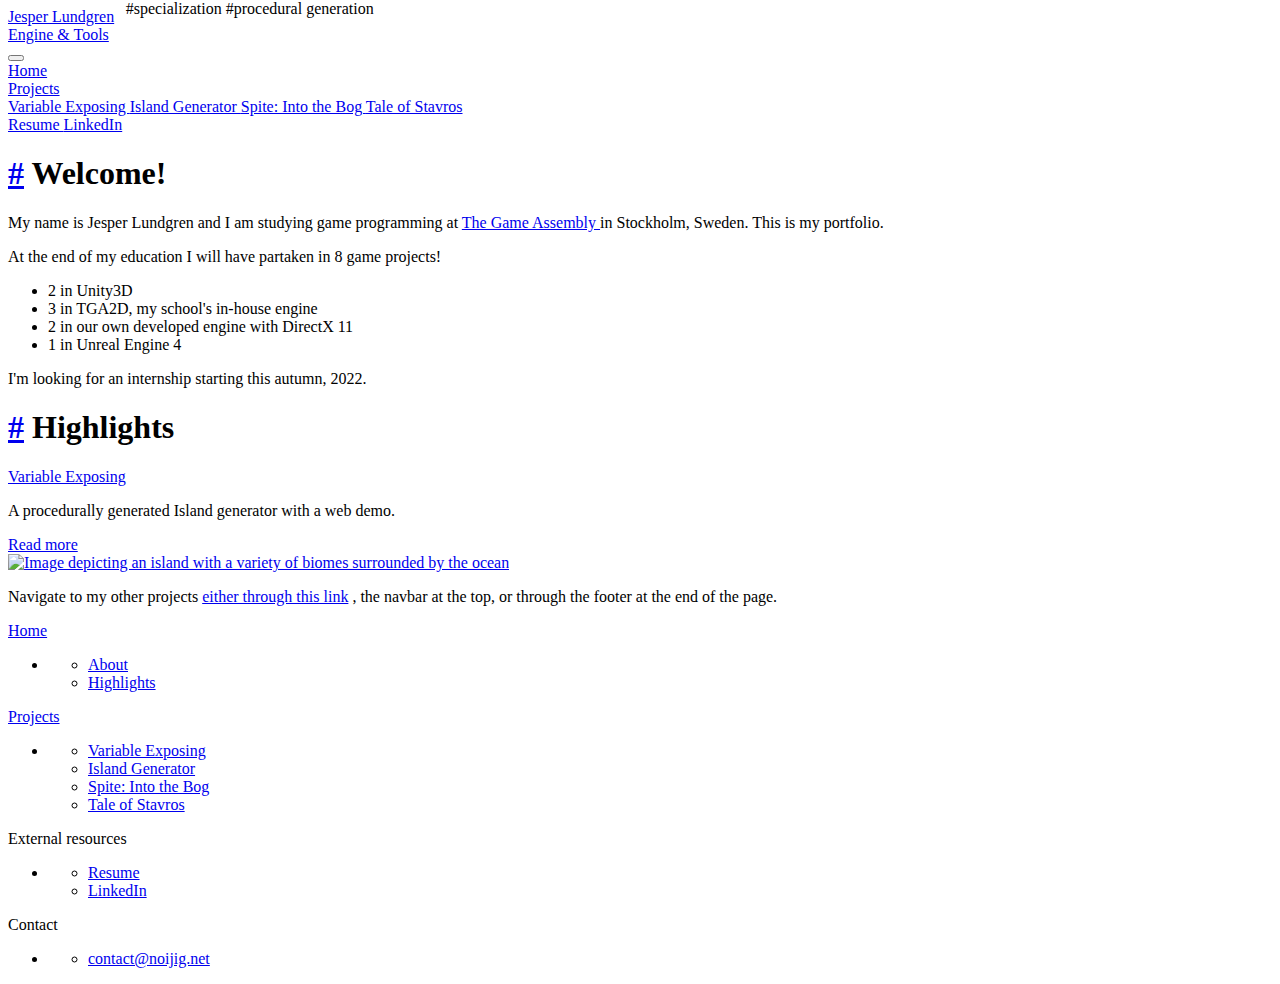
==== index.html @ ee0f56a3 "Minor fixes" ====
<!DOCTYPE html>
<html lang="en">
<head>
<meta charset='utf-8'>
<meta content='width=device-width, initial-scale=1' name='viewport'>
<link crossorigin='anonymous' href='https://noijig.net/css/bulma.css' integrity='sha512-IgmDkwzs96t4SrChW29No3NXBIBv8baW490zk5aXvhCD8vuZM3yUSkbyTBcXohkySecyzIrUwiF/qV0cuPcL3Q==' referrerpolicy='no-referrer' rel='stylesheet'>
<link href='https://unicons.iconscout.com/release/v4.0.0/css/line.css' rel='stylesheet'>
<link href='https://noijig.net/css/general.css' rel='stylesheet'>
<link href='https://noijig.net/apple-touch-icon.png' rel='apple-touch-icon' sizes='180x180'>
<link href='https://noijig.net/favicon-32x32.png' rel='icon' sizes='32x32' type='image/png'>
<link href='https://noijig.net/favicon-16x16.png' rel='icon' sizes='16x16' type='image/png'>
<link href='https://noijig.net/site.webmanifest' rel='manifest'>
<!-- Html Meta Tags -->
<title>Home | Jesper Lundgren</title>
<meta content='Something descriptive.' name='description'>
<!-- Facebook Meta Tags -->
<meta content='https://noijig.net/index.html' property='og:url'>
<meta content='website' property='og:type'>
<meta content='Home | Jesper Lundgren' property='og:title'>
<meta content='Something descriptive.' property='og:description'>
<meta content='https://noijig.net/' property='og:image'>
<!-- Twitter Meta Tags -->
<meta content='summary_large_image' name='twitter:card'>
<meta content='noijig.net' property='twitter:domain'>
<meta content='https://noijig.net/index.html' property='twitter:url'>
<meta content='Home | Jesper Lundgren' name='twitter:title'>
<meta content='Something descriptive.' name='twitter:description'>
<meta content='https://noijig.net/' name='twitter:image'>
</head>

<body class="has-navbar-fixed-top">
<nav aria-label='main navigation' class='navbar is-fixed-top is-light invert-in-darkmode'>
<div class='navbar-brand'>
<a class='navbar-item' href='https://noijig.net/#about' title='Click here to navigate to the homepage'>
<div class='tile is-vertical has-text-left'>
<div class='tile'>
Jesper Lundgren
</div>
<div class='tile is-italic is-size-7'>
Engine & Tools
</div>
</div>
</a>
<button aria-controls='navmenu' aria-expanded='false' aria-label='hamburger menu' class='navbar-burger' data-target='navmenu' style='height: auto'>
<span></span>
<span></span>
<span></span>
</button>
</div>
<div class='navbar-menu' id='navmenu'>
<nav aria-label='dropdown navigation' class='navbar-start'>
<a class='n-navbar-item-is-active has-text-weight-bold navbar-item' href='https://noijig.net/'>
Home
</a>
<div class='navbar-item has-dropdown is-hoverable'>
<a class='n-navbar-item navbar-link is-arrowless' href='https://noijig.net/projects.html'>
Projects
</a>
<div class='navbar-dropdown is-boxed'>
<a class='navbar-item' href='https://noijig.net/variable-exposing.html'>
Variable Exposing
</a>
<a class='navbar-item' href='https://noijig.net/island-generator.html'>
Island Generator
</a>
<a class='navbar-item' href='https://noijig.net/spite-into-the-bog.html'>
Spite: Into the Bog
</a>
<a class='navbar-item' href='https://noijig.net/tale-of-stavros.html'>
Tale of Stavros
</a>
</div>
</div>
<noscript>
<div class='notification is-danger is-light'>
This website will only show images if JavaScript is turned <strong>on</strong>
</div>
</noscript>
</nav>
<div class='navbar-end'>
<a aria-label='Resume' class='navbar-item has-text-link' href='https://noijig.net/resume.pdf' target='_blank'>
<span>
Resume
<i class='uil uil-external-link-alt'></i>
</span>
</a>
<a aria-label='LinkedIn' class='navbar-item has-text-link' href='https://se.linkedin.com/in/jesper-lundgren-420?trk=people-guest_people_search-card' rel='noreferrer noopener' target='_blank'>
<span>
LinkedIn
<i class='uil uil-external-link-alt'></i>
</span>
</a>
</div>
</div>
</nav>

<main id="filler" class="section is-medium invert-in-darkmode" aria-label="main content">
<aside class="container">
<div class='content'>
<div class='anchor' id='about'></div>
<h1 class='title is-2'>
<a href='#about'>#</a>
Welcome!
</h1>
<p>
My name is Jesper Lundgren and I am studying game programming at
<a aria-label='The Game Assembly' href='https://www.thegameassembly.com/' target='_blank'>The Game Assembly
<i class='uil uil-external-link-alt'></i></a>
in Stockholm, Sweden.
This is my portfolio.
</p>
<p>
At the end of my education I will have partaken in 8 game projects!
<ul class='mt-1'>
<li>2 in Unity3D</li>
<li>3 in TGA2D, my school's in-house engine</li>
<li>2 in our own developed engine with DirectX 11</li>
<li>1 in Unreal Engine 4</li>
</ul>
</p>
<p class='is-size-5'>
I'm looking for an internship starting this autumn, 2022.
</p>
<div class='anchor' id='highlights'></div>
<h1 class='title is-2'>
<a href='#highlights'>#</a>
Highlights
</h1>
<div class='is-relative'>
<span aria-level='2' class='title' role='heading'>
<a href='island-generator.html'>
Variable Exposing
</a>
</span>
<span class='ml-3 is-hidden-mobile' style='position:absolute; top:0'><span class='tag is-light is-capitalized'>
#specialization
</span><span class='ml-1 tag is-light is-capitalized'>
#procedural generation
</span></span>
</div>
<div class='block'></div>
<div class='columns'>
<div class='column content'>
<p>A procedurally generated Island generator with a web demo.</p>
<a href='island-generator.html'>
<span>
Read more
</span>
<span class='icon'>
<i class='uil uil-arrow-right'></i>
</span>
</a>
</div>
<div class='column figure'>
<a aria-label='Image depicting an island with a variety of biomes surrounded by the ocean' class='image is-16by9' href='island-generator.html'>
<img alt='Image depicting an island with a variety of biomes surrounded by the ocean' data-img-src='img/thumbnail/island-generator.png'>
</a>
</div>
</div>
<p>
Navigate to my other projects
<a aria-label='Projects' href='projects.html'>either through this link</a><span>
, the navbar at the top, or through the footer at the end of the page.
</span></p>
</div>
</aside>
</main>
<div class='footer mt-auto invert-in-darkmode' id='footer'>
<div class='container is-max-desktop'>
<div class='columns'>
<div class='column is-one-quarter'>
<p class='menu-label'>
<a aria-label='Home' href='https://noijig.net/'>
Home
</a>
</p>
<ul class='menu-list is-size-7'>
<li>
<ul>
<li>
<a class='has-text-link' href='https://noijig.net/#about'>
About
</a>
</li>
<li>
<a class='has-text-link' href='https://noijig.net/#highlights'>
Highlights
</a>
</li>
</ul>
</li>
</ul>
</div>
<div class='column is-one-quarter'>
<p class='menu-label'>
<a aria-label='Projects' href='https://noijig.net/projects.html'>
Projects
</a>
</p>
<ul class='menu-list is-size-7'>
<li>
<ul>
<li>
<a class='has-text-link' href='https://noijig.net/variable-exposing.html'>
Variable Exposing
</a>
</li>
<li>
<a class='has-text-link' href='https://noijig.net/island-generator.html'>
Island Generator
</a>
</li>
<li>
<a class='has-text-link' href='https://noijig.net/spite-into-the-bog.html'>
Spite: Into the Bog
</a>
</li>
<li>
<a class='has-text-link' href='https://noijig.net/tale-of-stavros.html'>
Tale of Stavros
</a>
</li>
</ul>
</li>
</ul>
</div>
<div class='column is-one-quarter'>
<p class='menu-label'>
External resources
</p>
<ul class='menu-list is-size-7'>
<li>
<ul>
<li>
<a aria-label='Resume' class='has-text-link' href='https://noijig.net/resume.pdf' target='_blank'>
<i class='uil uil-file-download'></i>
Resume
<i class='uil uil-external-link-alt'></i>
</a>
</li>
<li>
<a aria-label='LinkedIn' class='has-text-link' href='https://se.linkedin.com/in/jesper-lundgren-420?trk=people-guest_people_search-card' rel='noreferrer noopener' target='_blank'>
<i class='uil uil-linkedin'></i>
LinkedIn
<i class='uil uil-external-link-alt'></i>
</a>
</li>
</ul>
</li>
</ul>
</div>
<div class='column is-one-quarter'>
<p class='menu-label'>
Contact
</p>
<ul class='menu-list is-size-7'>
<li>
<ul>
<li>
<a class='has-text-link' href='mailto:contact@noijig.net'>
<i class='uil uil-envelope-alt'></i>
contact@noijig.net
</a>
</li>
</ul>
</li>
</ul>
</div>
</div>
</div>
</div>

<script src='https://noijig.net/js/touch.js' type='text/javascript'></script>
<script src='https://noijig.net/js/async-img.js' type='text/javascript'></script>

</body>
</html>
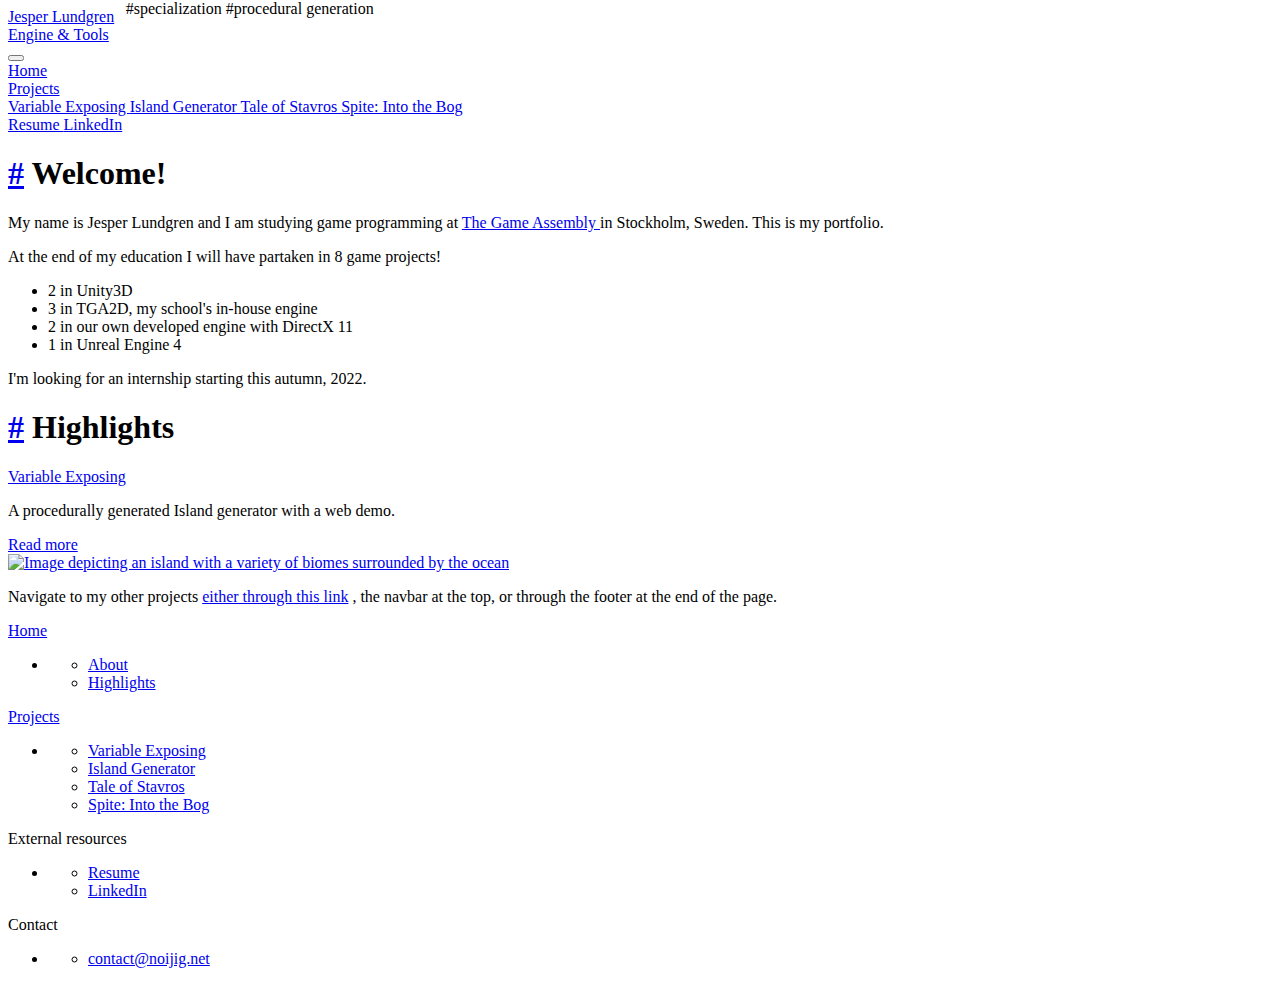
==== commit 192bc42b: "Additional text" ====
--- a/index.html
+++ b/index.html
@@ -63,11 +63,11 @@
 <a class='navbar-item' href='https://noijig.net/island-generator.html'>
 Island Generator
 </a>
+<a class='navbar-item' href='https://noijig.net/tale-of-stavros.html'>
+Tale of Stavros
+</a>
 <a class='navbar-item' href='https://noijig.net/spite-into-the-bog.html'>
 Spite: Into the Bog
-</a>
-<a class='navbar-item' href='https://noijig.net/tale-of-stavros.html'>
-Tale of Stavros
 </a>
 </div>
 </div>
@@ -211,13 +211,13 @@
 </a>
 </li>
 <li>
+<a class='has-text-link' href='https://noijig.net/tale-of-stavros.html'>
+Tale of Stavros
+</a>
+</li>
+<li>
 <a class='has-text-link' href='https://noijig.net/spite-into-the-bog.html'>
 Spite: Into the Bog
-</a>
-</li>
-<li>
-<a class='has-text-link' href='https://noijig.net/tale-of-stavros.html'>
-Tale of Stavros
 </a>
 </li>
 </ul>
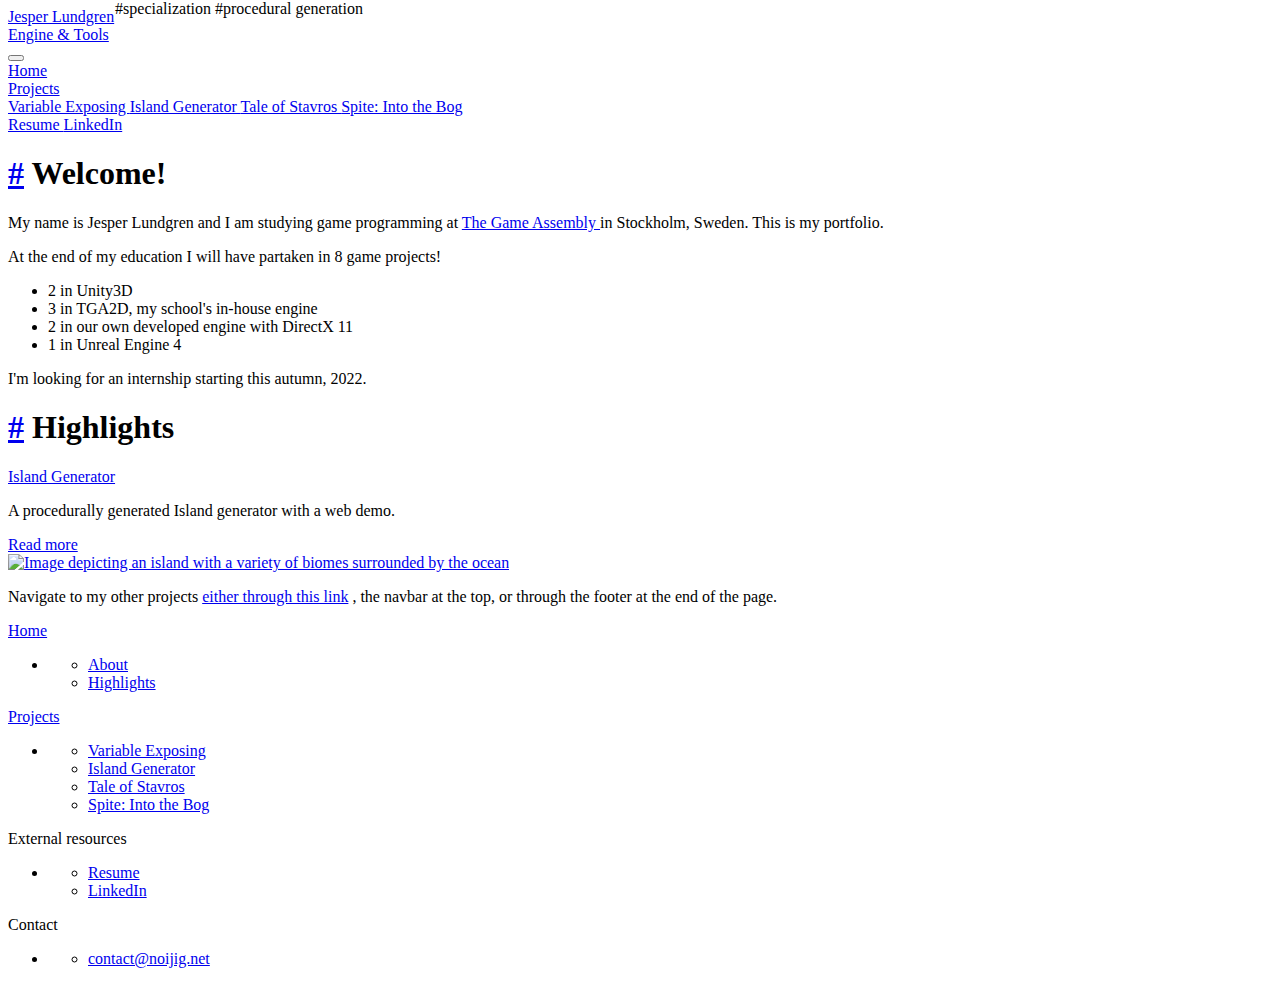
==== commit 706e745f: "Update index.html" ====
--- a/index.html
+++ b/index.html
@@ -12,20 +12,20 @@
 <link href='https://noijig.net/site.webmanifest' rel='manifest'>
 <!-- Html Meta Tags -->
 <title>Home | Jesper Lundgren</title>
-<meta content='Something descriptive.' name='description'>
+<meta content='My name is Jesper Lundgren and I am studying game programming at The Game Assembly in Stockholm, Sweden. This is my portfolio.' name='description'>
 <!-- Facebook Meta Tags -->
 <meta content='https://noijig.net/index.html' property='og:url'>
 <meta content='website' property='og:type'>
 <meta content='Home | Jesper Lundgren' property='og:title'>
-<meta content='Something descriptive.' property='og:description'>
-<meta content='https://noijig.net/' property='og:image'>
+<meta content='My name is Jesper Lundgren and I am studying game programming at The Game Assembly in Stockholm, Sweden. This is my portfolio.' property='og:description'>
+<meta content='https://noijig.net/img/thumbnail/index.png' property='og:image'>
 <!-- Twitter Meta Tags -->
 <meta content='summary_large_image' name='twitter:card'>
 <meta content='noijig.net' property='twitter:domain'>
 <meta content='https://noijig.net/index.html' property='twitter:url'>
 <meta content='Home | Jesper Lundgren' name='twitter:title'>
-<meta content='Something descriptive.' name='twitter:description'>
-<meta content='https://noijig.net/' name='twitter:image'>
+<meta content='My name is Jesper Lundgren and I am studying game programming at The Game Assembly in Stockholm, Sweden. This is my portfolio.' name='twitter:description'>
+<meta content='https://noijig.net/img/thumbnail/index.png' name='twitter:image'>
 </head>
 
 <body class="has-navbar-fixed-top">
@@ -129,7 +129,7 @@
 <div class='is-relative'>
 <span aria-level='2' class='title' role='heading'>
 <a href='island-generator.html'>
-Variable Exposing
+Island Generator
 </a>
 </span>
 <span class='ml-3 is-hidden-mobile' style='position:absolute; top:0'><span class='tag is-light is-capitalized'>
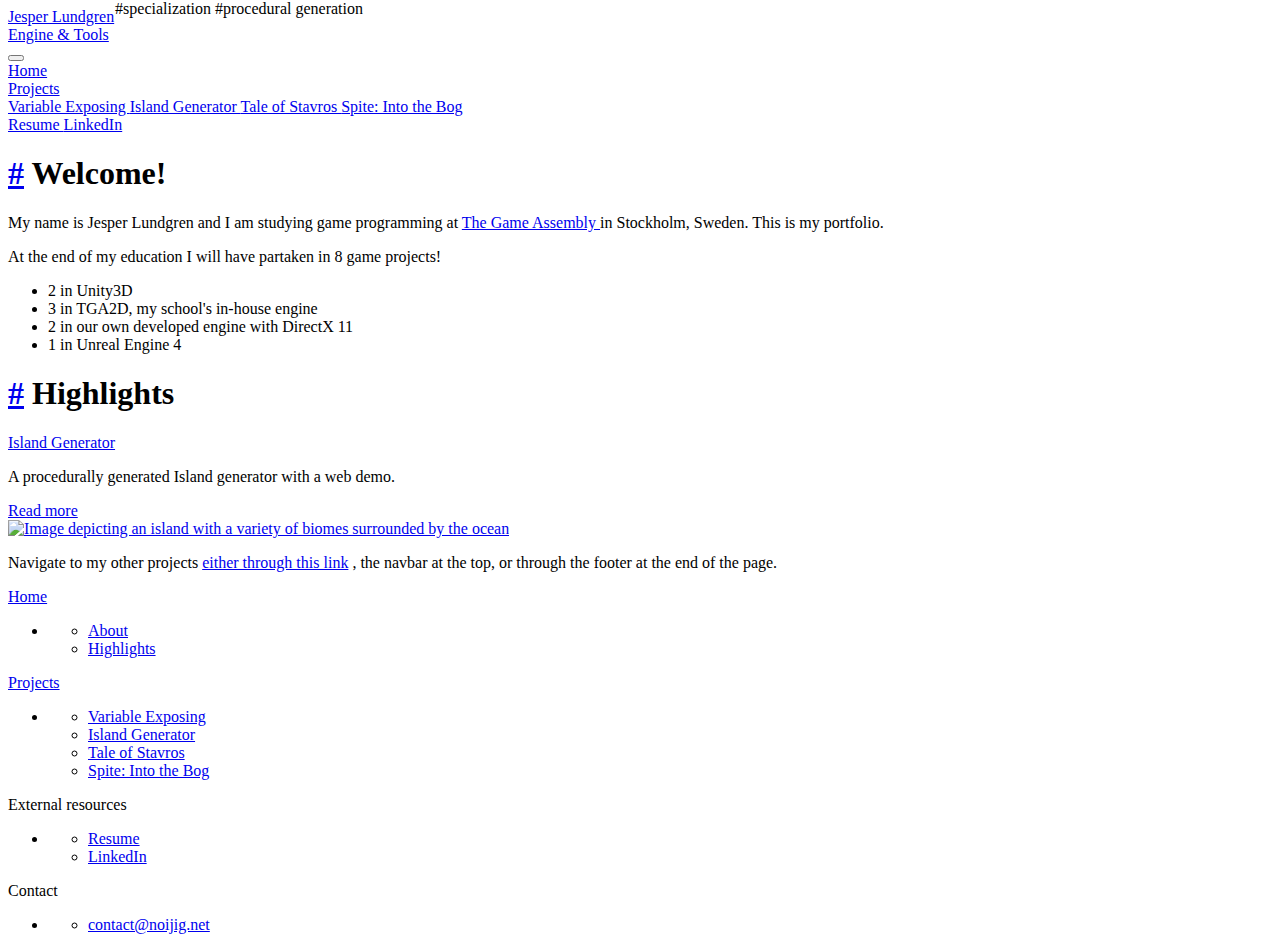
==== commit c975cb95: "Update index.html" ====
--- a/index.html
+++ b/index.html
@@ -118,9 +118,6 @@
 <li>1 in Unreal Engine 4</li>
 </ul>
 </p>
-<p class='is-size-5'>
-I'm looking for an internship starting this autumn, 2022.
-</p>
 <div class='anchor' id='highlights'></div>
 <h1 class='title is-2'>
 <a href='#highlights'>#</a>
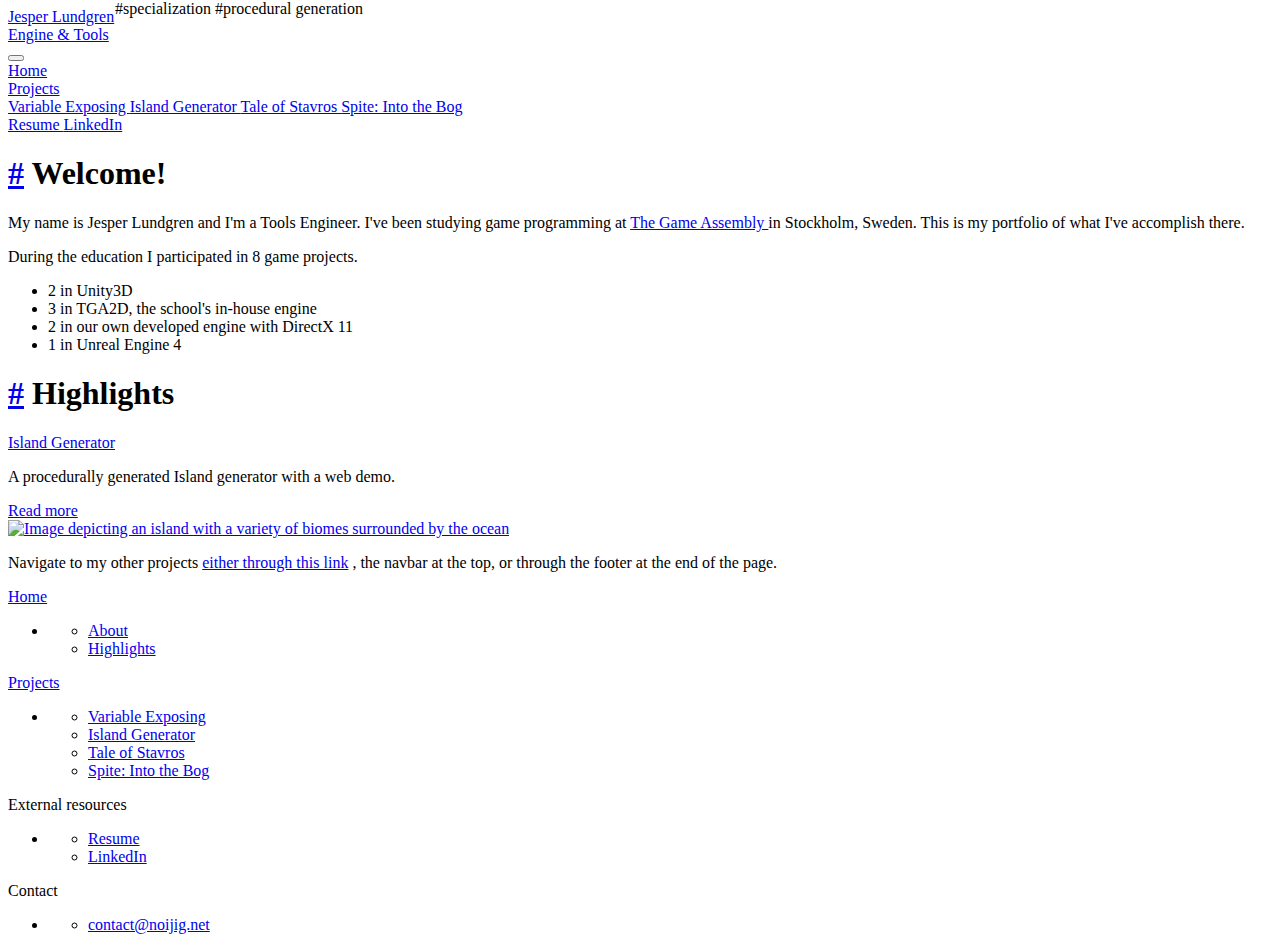
==== commit 72cd09fa: "Update index.html" ====
--- a/index.html
+++ b/index.html
@@ -12,7 +12,7 @@
 <link href='https://noijig.net/site.webmanifest' rel='manifest'>
 <!-- Html Meta Tags -->
 <title>Home | Jesper Lundgren</title>
-<meta content='My name is Jesper Lundgren and I am studying game programming at The Game Assembly in Stockholm, Sweden. This is my portfolio.' name='description'>
+<meta content='My name is Jesper Lundgren and I am working as a Tools Engineer.' name='description'>
 <!-- Facebook Meta Tags -->
 <meta content='https://noijig.net/index.html' property='og:url'>
 <meta content='website' property='og:type'>
@@ -103,17 +103,18 @@
 Welcome!
 </h1>
 <p>
-My name is Jesper Lundgren and I am studying game programming at
+My name is Jesper Lundgren and I'm a Tools Engineer. 
+I've been studying game programming at
 <a aria-label='The Game Assembly' href='https://www.thegameassembly.com/' target='_blank'>The Game Assembly
 <i class='uil uil-external-link-alt'></i></a>
 in Stockholm, Sweden.
-This is my portfolio.
+This is my portfolio of what I've accomplish there.
 </p>
 <p>
-At the end of my education I will have partaken in 8 game projects!
+During the education I participated in 8 game projects.
 <ul class='mt-1'>
 <li>2 in Unity3D</li>
-<li>3 in TGA2D, my school's in-house engine</li>
+<li>3 in TGA2D, the school's in-house engine</li>
 <li>2 in our own developed engine with DirectX 11</li>
 <li>1 in Unreal Engine 4</li>
 </ul>
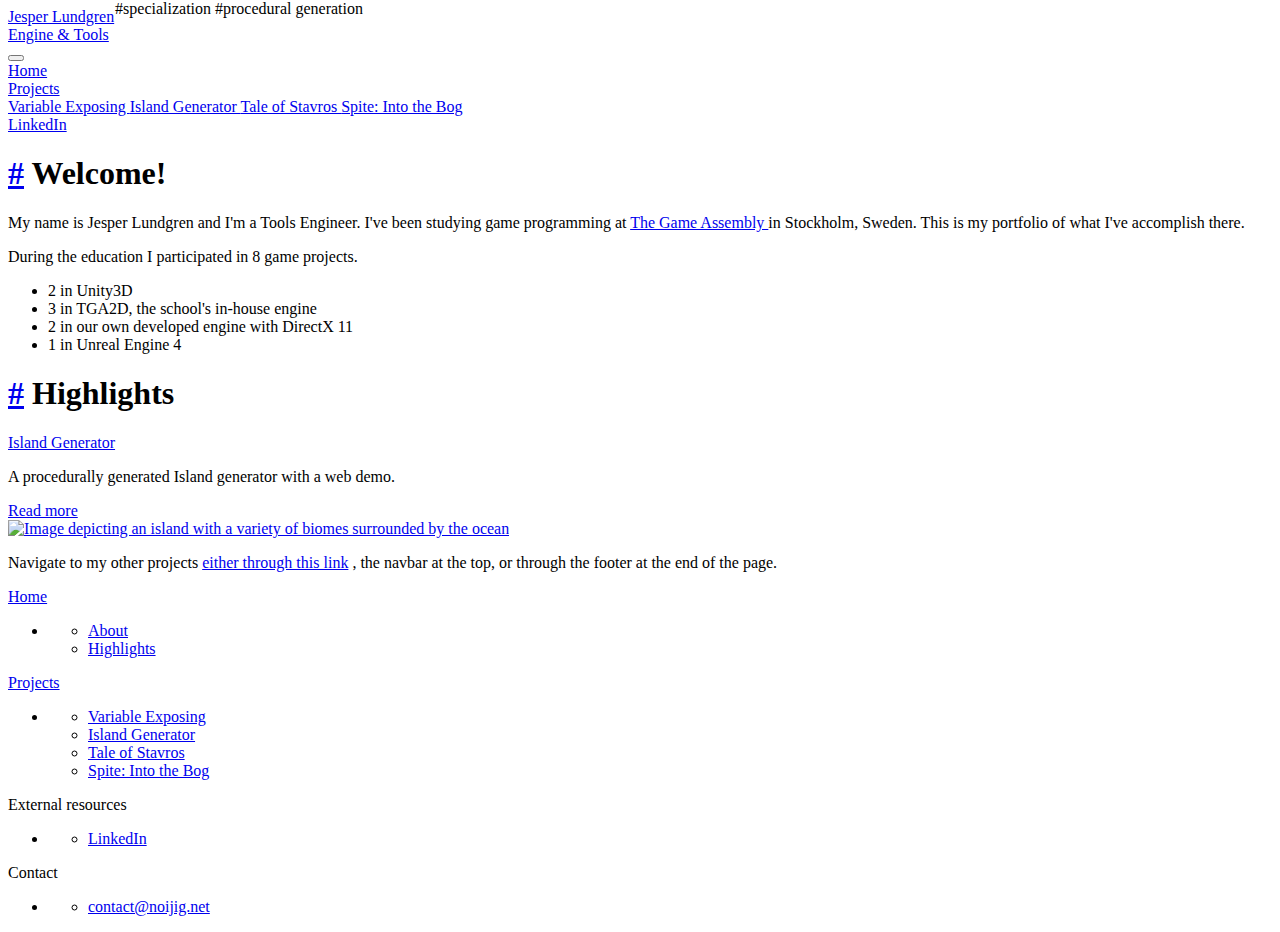
==== commit 0560ea8d: "Removed link to 404 resume page" ====
--- a/index.html
+++ b/index.html
@@ -78,13 +78,7 @@
 </noscript>
 </nav>
 <div class='navbar-end'>
-<a aria-label='Resume' class='navbar-item has-text-link' href='https://noijig.net/resume.pdf' target='_blank'>
-<span>
-Resume
-<i class='uil uil-external-link-alt'></i>
-</span>
-</a>
-<a aria-label='LinkedIn' class='navbar-item has-text-link' href='https://se.linkedin.com/in/jesper-lundgren-420?trk=people-guest_people_search-card' rel='noreferrer noopener' target='_blank'>
+<a aria-label='LinkedIn' class='navbar-item has-text-link' href='https://se.linkedin.com/in/jesper-0x0?trk=people-guest_people_search-card' rel='noreferrer noopener' target='_blank'>
 <span>
 LinkedIn
 <i class='uil uil-external-link-alt'></i>
@@ -230,14 +224,7 @@
 <li>
 <ul>
 <li>
-<a aria-label='Resume' class='has-text-link' href='https://noijig.net/resume.pdf' target='_blank'>
-<i class='uil uil-file-download'></i>
-Resume
-<i class='uil uil-external-link-alt'></i>
-</a>
-</li>
-<li>
-<a aria-label='LinkedIn' class='has-text-link' href='https://se.linkedin.com/in/jesper-lundgren-420?trk=people-guest_people_search-card' rel='noreferrer noopener' target='_blank'>
+<a aria-label='LinkedIn' class='has-text-link' href='https://se.linkedin.com/in/jesper-0x0?trk=people-guest_people_search-card' rel='noreferrer noopener' target='_blank'>
 <i class='uil uil-linkedin'></i>
 LinkedIn
 <i class='uil uil-external-link-alt'></i>
